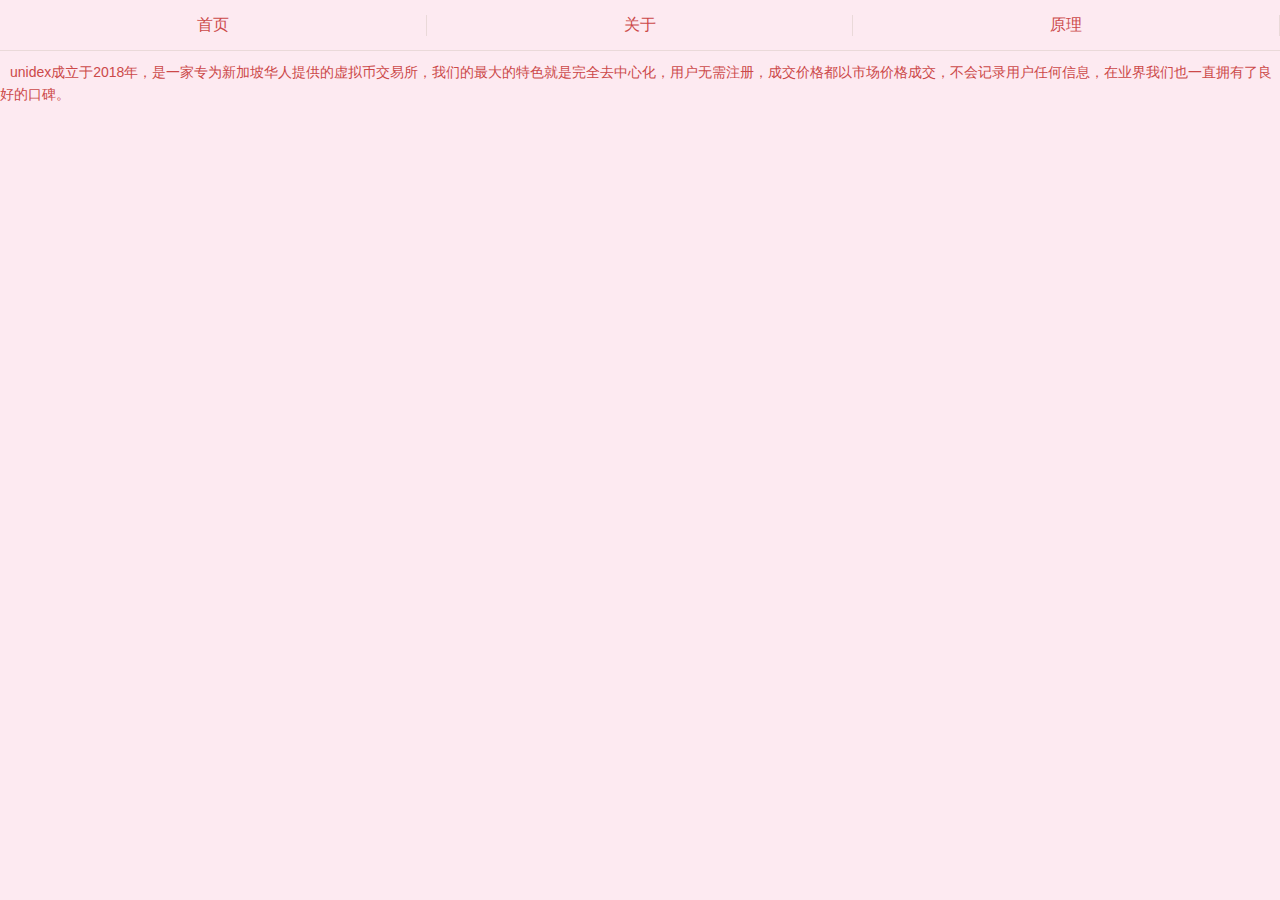
==== about.html @ bdc20ed1 "Create about.html" ====
<!DOCTYPE html>
<html lang="en">
<head>
	<meta charset="UTF-8">
	<meta name="viewport" content="width=device-width, initial-scale=1, maximum-scale=1, user-scalable=no">
	<title>unidex - 新加坡去中心化交易所</title>
	<style>
		body,ol,ul,h1,h2,h3,h4,h5,h6,p,th,td,dl,dd,form,fieldset,legend,input,textarea,select{margin:0;padding:0} 
		body{font:16px"宋体","Arial Narrow",HELVETICA;background:#fff;-webkit-text-size-adjust:100%;} 
		a{text-decoration:none} 
		a:hover{color:#cd0200;text-decoration:underline;text-decoration:none} 
		a:visited{text-decoration:none}
		em{font-style:normal} 
		li{list-style:none} 
		img{border:0;vertical-align:middle} 
		table{border-collapse:collapse;border-spacing:0} 
		p{word-wrap:break-word} 
		input:focus{ outline: none; } 
		select,option{outline: none;border: 0; background: transparent;}
		html,body{-webkit-flex;display: flex;flex-direction:column; justify-content: center;align-items: center ;flex-wrap:wrap;width: 100%;background-color: rgb(253, 234, 241)}

		/*.all{display: -webkit-flex;display: flex;background-color: rgb(253, 234, 241)}*/
		.header{display: -webkit-flex; display: flex;align-items: center ;text-align: center; width:100%;height: 50px; border-bottom-style:solid;border-bottom-width: 1px;border-bottom-color:#ead9d9;}
		.home{flex: 1;color:#cc4949;border-right-style:solid;border-right-width: 1px;border-right-color:#ead9d9;}
		.principle{flex:1;color:#cc4949;border-right-style:solid;border-right-width: 1px;border-right-color:#ead9d9;}
		.about{flex:1;color:#cc4949;border-right-style:solid;border-right-width: 1px;border-right-color:#ead9d9;}
		.tips{display: -webkit-flex; display: flex;margin-top: 10px; font-size:14px; text-indent: 10px;  height: 50px;color:#cc4949;line-height: 22px;}
	</style>
</head>
<body class="all">
	<div class="header">
		<a class="home" href="./index.html">首页</a>
		<a class="about" href="./about.html">关于</a>
		<a class="principle" href="./explain.html">原理</a>
	</div>
	<div class="tips">
		unidex成立于2018年，是一家专为新加坡华人提供的虚拟币交易所，我们的最大的特色就是完全去中心化，用户无需注册，成交价格都以市场价格成交，不会记录用户任何信息，在业界我们也一直拥有了良好的口碑。
	</div>  
</body>
</html>
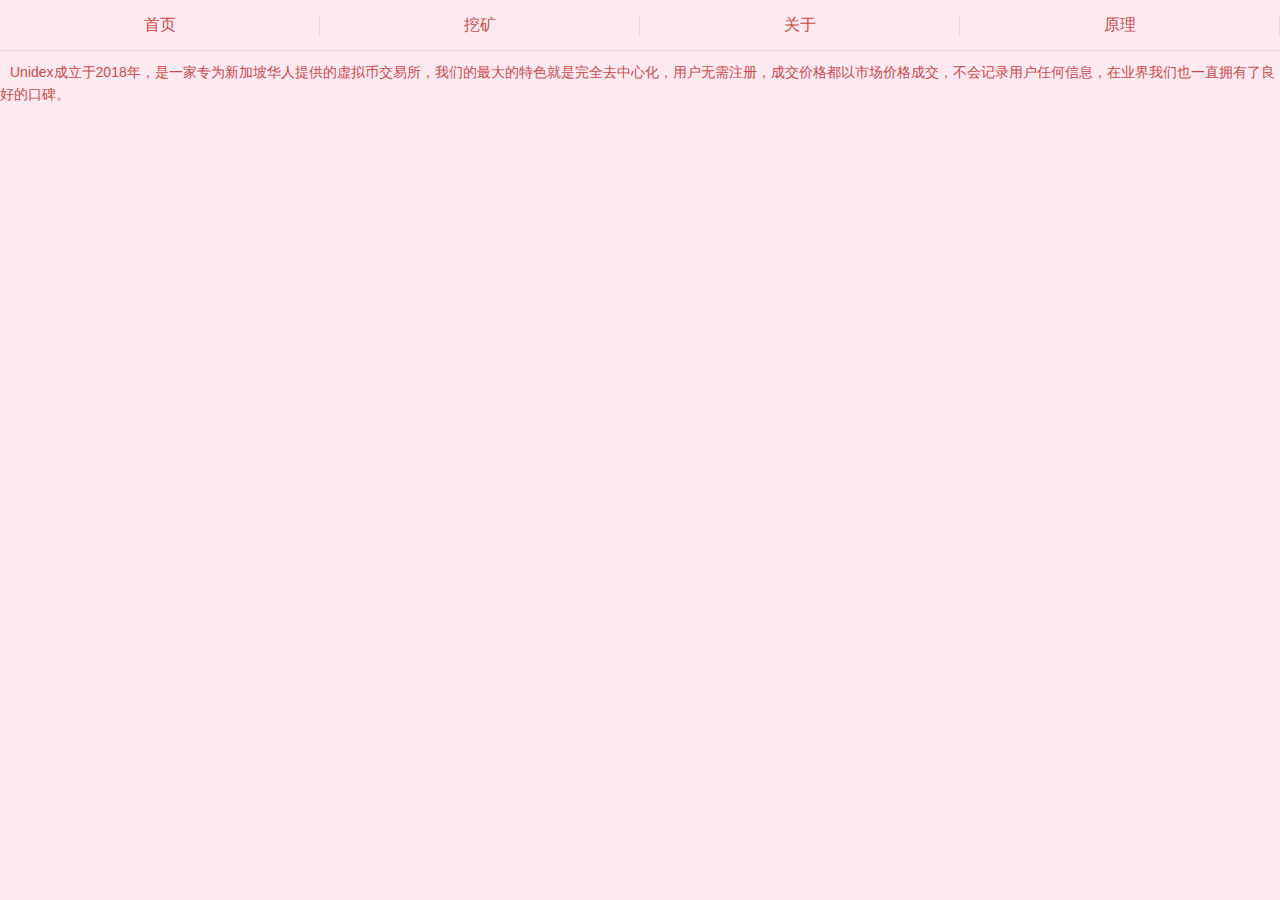
==== commit 8328a747: "Update about.html" ====
--- a/about.html
+++ b/about.html
@@ -3,7 +3,7 @@
 <head>
 	<meta charset="UTF-8">
 	<meta name="viewport" content="width=device-width, initial-scale=1, maximum-scale=1, user-scalable=no">
-	<title>unidex - 新加坡去中心化交易所</title>
+	<title>关于我们 - Unidex去中心化交易所</title>
 	<style>
 		body,ol,ul,h1,h2,h3,h4,h5,h6,p,th,td,dl,dd,form,fieldset,legend,input,textarea,select{margin:0;padding:0} 
 		body{font:16px"宋体","Arial Narrow",HELVETICA;background:#fff;-webkit-text-size-adjust:100%;} 
@@ -30,11 +30,12 @@
 <body class="all">
 	<div class="header">
 		<a class="home" href="./index.html">首页</a>
+		<a class="home" href="./mining.html">挖矿</a>
 		<a class="about" href="./about.html">关于</a>
 		<a class="principle" href="./explain.html">原理</a>
 	</div>
 	<div class="tips">
-		unidex成立于2018年，是一家专为新加坡华人提供的虚拟币交易所，我们的最大的特色就是完全去中心化，用户无需注册，成交价格都以市场价格成交，不会记录用户任何信息，在业界我们也一直拥有了良好的口碑。
+		Unidex成立于2018年，是一家专为新加坡华人提供的虚拟币交易所，我们的最大的特色就是完全去中心化，用户无需注册，成交价格都以市场价格成交，不会记录用户任何信息，在业界我们也一直拥有了良好的口碑。
 	</div>  
 </body>
 </html>
